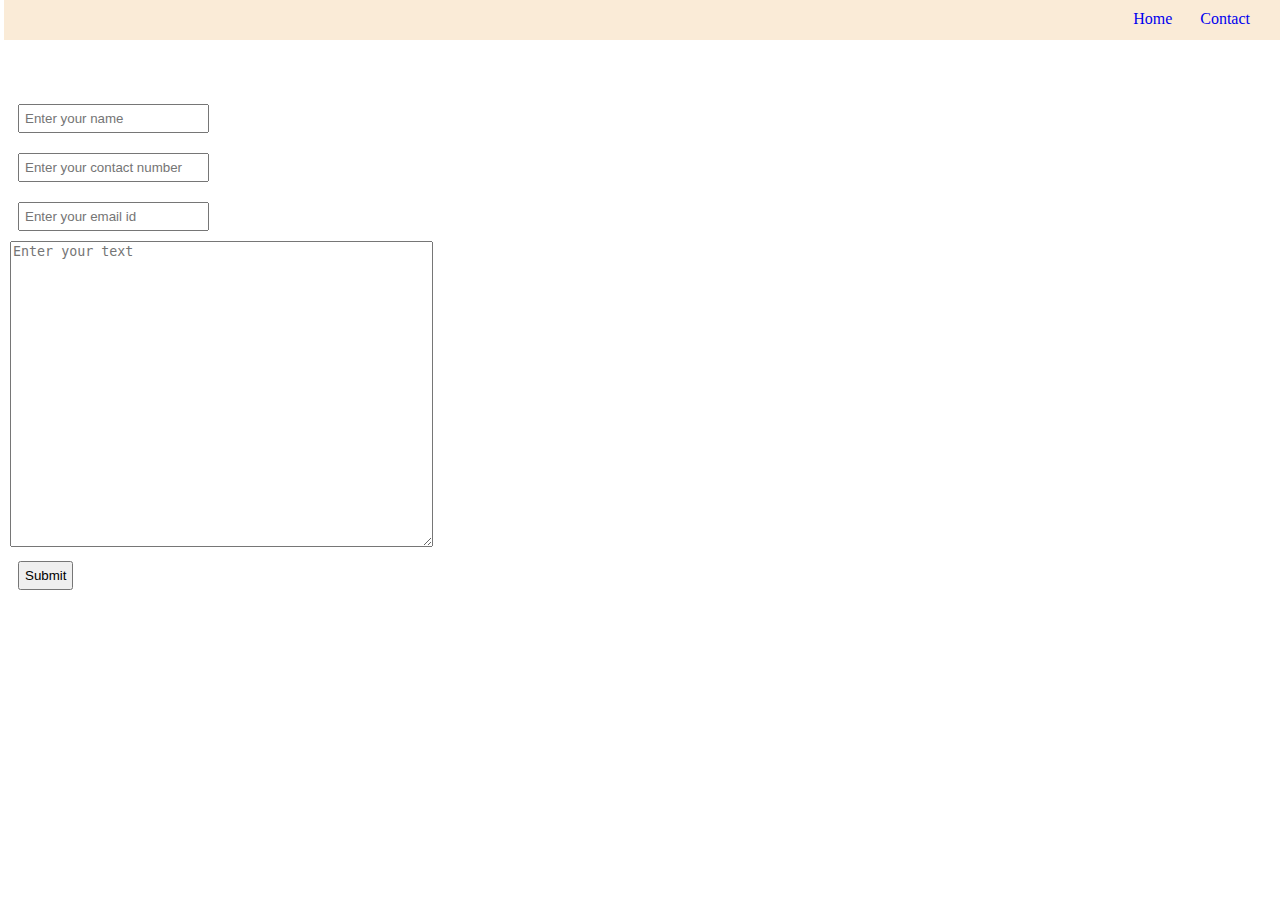
==== contact.html @ 3857c83e "added contact" ====
<!DOCTYPE html>
<html lang="en">
<head>
    <meta charset="UTF-8">
    <meta http-equiv="X-UA-Compatible" content="IE=edge">
    <meta name="viewport" content="width=device-width, initial-scale=1.0">
    <title>Portfolio</title>
    <style>
        *{
            margin: 0;
            margin-left: 2px;
        }
        nav{
            margin: 0;
            height: 40px;
        }
        a{
            text-decoration: none;
            
        }
        li{
            padding: 5px;
        }
        .navi{
            display: inline-block;
            padding: 10px;
            
        }
        ul{
            text-align: right;
            margin-right: 20px;
        }
        .info{
            vertical-align: top;
            display: inline-block;
        }
        h4{
            padding: 8px;
        }
        input{
            padding: 5px;
            
            margin: 10px;
        }
        
    </style>

</head>
<body>
    <nav style="background-color: antiquewhite;">
        <ul>
           <li class="navi"><a href="C:\Users\VX322WZ\OneDrive - EY\Documents\GitHub\Portfolio\portfolio.html">Home</a> </li>
           <li class="navi"><a href="C:\Users\VX322WZ\OneDrive - EY\Documents\GitHub\Portfolio\contact.html">Contact</a> </li>
        </ul>     
</nav>

<div>
    <br><br><br>
    <form action="">
        <input type="text" placeholder="Enter your name"><br>
        <input type="tel" placeholder="Enter your contact number"><br>
        <input type="email" placeholder="Enter your email id"><br>
        <textarea name="" cols="50" rows="20" placeholder="Enter your text"></textarea><br>
        <input type="submit"><br>

    </form>
</div>
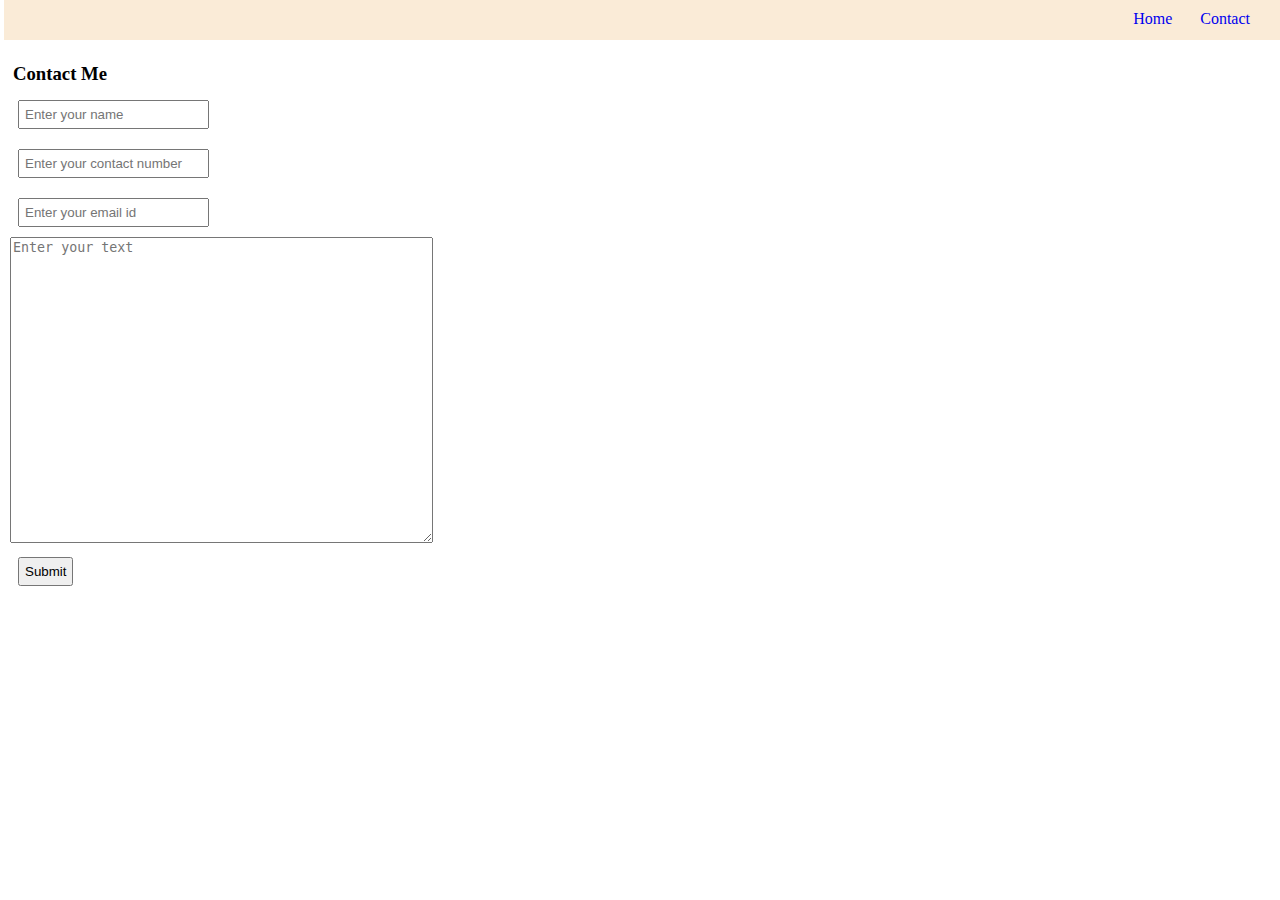
==== commit 47f1a47e: "update" ====
--- a/contact.html
+++ b/contact.html
@@ -55,7 +55,8 @@
 </nav>
 
 <div>
-    <br><br><br>
+    <br>
+    <h3 style="padding: 5px;">Contact Me</h3>
     <form action="">
         <input type="text" placeholder="Enter your name"><br>
         <input type="tel" placeholder="Enter your contact number"><br>
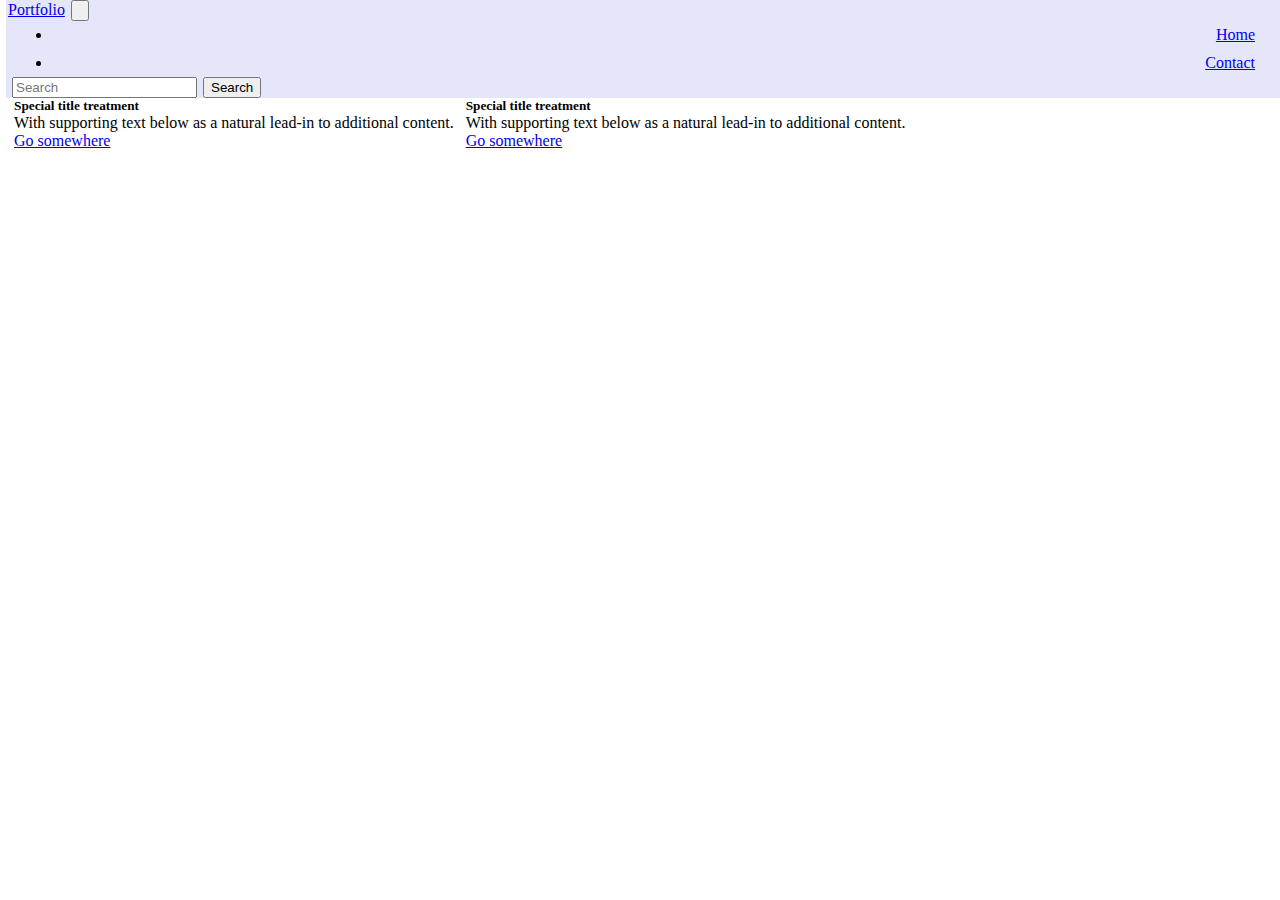
==== commit a8f3fb75: "update" ====
--- a/contact.html
+++ b/contact.html
@@ -5,64 +5,58 @@
     <meta http-equiv="X-UA-Compatible" content="IE=edge">
     <meta name="viewport" content="width=device-width, initial-scale=1.0">
     <title>Portfolio</title>
-    <style>
-        *{
-            margin: 0;
-            margin-left: 2px;
-        }
-        nav{
-            margin: 0;
-            height: 40px;
-        }
-        a{
-            text-decoration: none;
-            
-        }
-        li{
-            padding: 5px;
-        }
-        .navi{
-            display: inline-block;
-            padding: 10px;
-            
-        }
-        ul{
-            text-align: right;
-            margin-right: 20px;
-        }
-        .info{
-            vertical-align: top;
-            display: inline-block;
-        }
-        h4{
-            padding: 8px;
-        }
-        input{
-            padding: 5px;
-            
-            margin: 10px;
-        }
-        
-    </style>
+    <link href="style.css" rel="stylesheet"> 
+    <link href="https://cdn.jsdelivr.net/npm/bootstrap@5.3.0-alpha2/dist/css/bootstrap.min.css" rel="stylesheet" integrity="sha384-aFq/bzH65dt+w6FI2ooMVUpc+21e0SRygnTpmBvdBgSdnuTN7QbdgL+OapgHtvPp" crossorigin="anonymous">
 
 </head>
 <body>
-    <nav style="background-color: antiquewhite;">
-        <ul>
-           <li class="navi"><a href="C:\Users\VX322WZ\OneDrive - EY\Documents\GitHub\Portfolio\portfolio.html">Home</a> </li>
-           <li class="navi"><a href="C:\Users\VX322WZ\OneDrive - EY\Documents\GitHub\Portfolio\contact.html">Contact</a> </li>
-        </ul>     
-</nav>
+    <nav class="navbar navbar-expand-lg bg-body-tertiary">
+        <div class="container-fluid">
+          <a class="navbar-brand" href="#">Portfolio</a>
+          <button class="navbar-toggler" type="button" data-bs-toggle="collapse" data-bs-target="#navbarSupportedContent" aria-controls="navbarSupportedContent" aria-expanded="false" aria-label="Toggle navigation">
+            <span class="navbar-toggler-icon"></span>
+          </button>
+          <div class="collapse navbar-collapse" id="navbarSupportedContent">
+            <ul class="navbar-nav me-auto mb-2 mb-lg-0">
+              <li class="nav-item">
+                <a class="nav-link active" aria-current="page" href="portfolio.html">Home</a>
+              </li>
+              <li class="nav-item">
+                <a class="nav-link" href="contact.html">Contact</a>
+              </li>
+            </ul>
+            <form class="d-flex" role="search">
+              <input class="form-control me-2" type="search" placeholder="Search" aria-label="Search">
+              <button class="btn btn-outline-success" type="submit">Search</button>
+            </form>
+          </div>
+        </div>
+      </nav>
 
-<div>
-    <br>
-    <h3 style="padding: 5px;">Contact Me</h3>
-    <form action="">
-        <input type="text" placeholder="Enter your name"><br>
-        <input type="tel" placeholder="Enter your contact number"><br>
-        <input type="email" placeholder="Enter your email id"><br>
-        <textarea name="" cols="50" rows="20" placeholder="Enter your text"></textarea><br>
-        <input type="submit"><br>
+      <div class="row" >
+        <div class="col-sm-6 mb-3 mb-sm-0" style="display: inline-block;">
+          <div class="card">
+            <div class="card-body">
+              <h5 class="card-title">Special title treatment</h5>
+              <p class="card-text">With supporting text below as a natural lead-in to additional content.</p>
+              <a href="#" class="btn btn-primary">Go somewhere</a>
+            </div>
+          </div>
+        </div>
+        <div class="col-sm-6" style="display: inline-block;">
+          <div class="card">
+            <div class="card-body">
+              <h5 class="card-title">Special title treatment</h5>
+              <p class="card-text">With supporting text below as a natural lead-in to additional content.</p>
+              <a href="#" class="btn btn-primary">Go somewhere</a>
+            </div>
+          </div>
+        </div>
+      </div>
+      
+      
 
-    </form>
-</div>+
+<script src="https://cdn.jsdelivr.net/npm/bootstrap@5.3.0-alpha2/dist/js/bootstrap.bundle.min.js" integrity="sha384-qKXV1j0HvMUeCBQ+QVp7JcfGl760yU08IQ+GpUo5hlbpg51QRiuqHAJz8+BrxE/N" crossorigin="anonymous"></script>
+</body>
+</html>--- a/style.css
+++ b/style.css
@@ -0,0 +1,46 @@
+*{
+    margin: 0;
+    margin-left: 2px;
+}
+nav{
+    margin: 0;
+
+    
+}
+
+    li{
+    padding: 5px;
+}
+ul{
+    text-align: right;
+    margin-right: 20px;
+}
+.info{
+    vertical-align: top;
+    display: inline-block;
+}
+
+#heading{
+    display: inline-block;
+    vertical-align: top;
+}
+header{
+    padding-top: 5px;
+}
+img{
+    border-radius: 20%;
+    border-color: black;
+    border: 2px;
+    border-style: dotted;
+   
+}
+.container-fluid{
+    background-color: lavender;
+}
+.nabvar-brand{
+    font-family: 'Lucida Sans', 'Lucida Sans Regular', 'Lucida Grande', 'Lucida Sans Unicode', Geneva, Verdana, sans-serif;
+}
+.ip{
+    margin: 2px;
+    width: 20%;
+}
